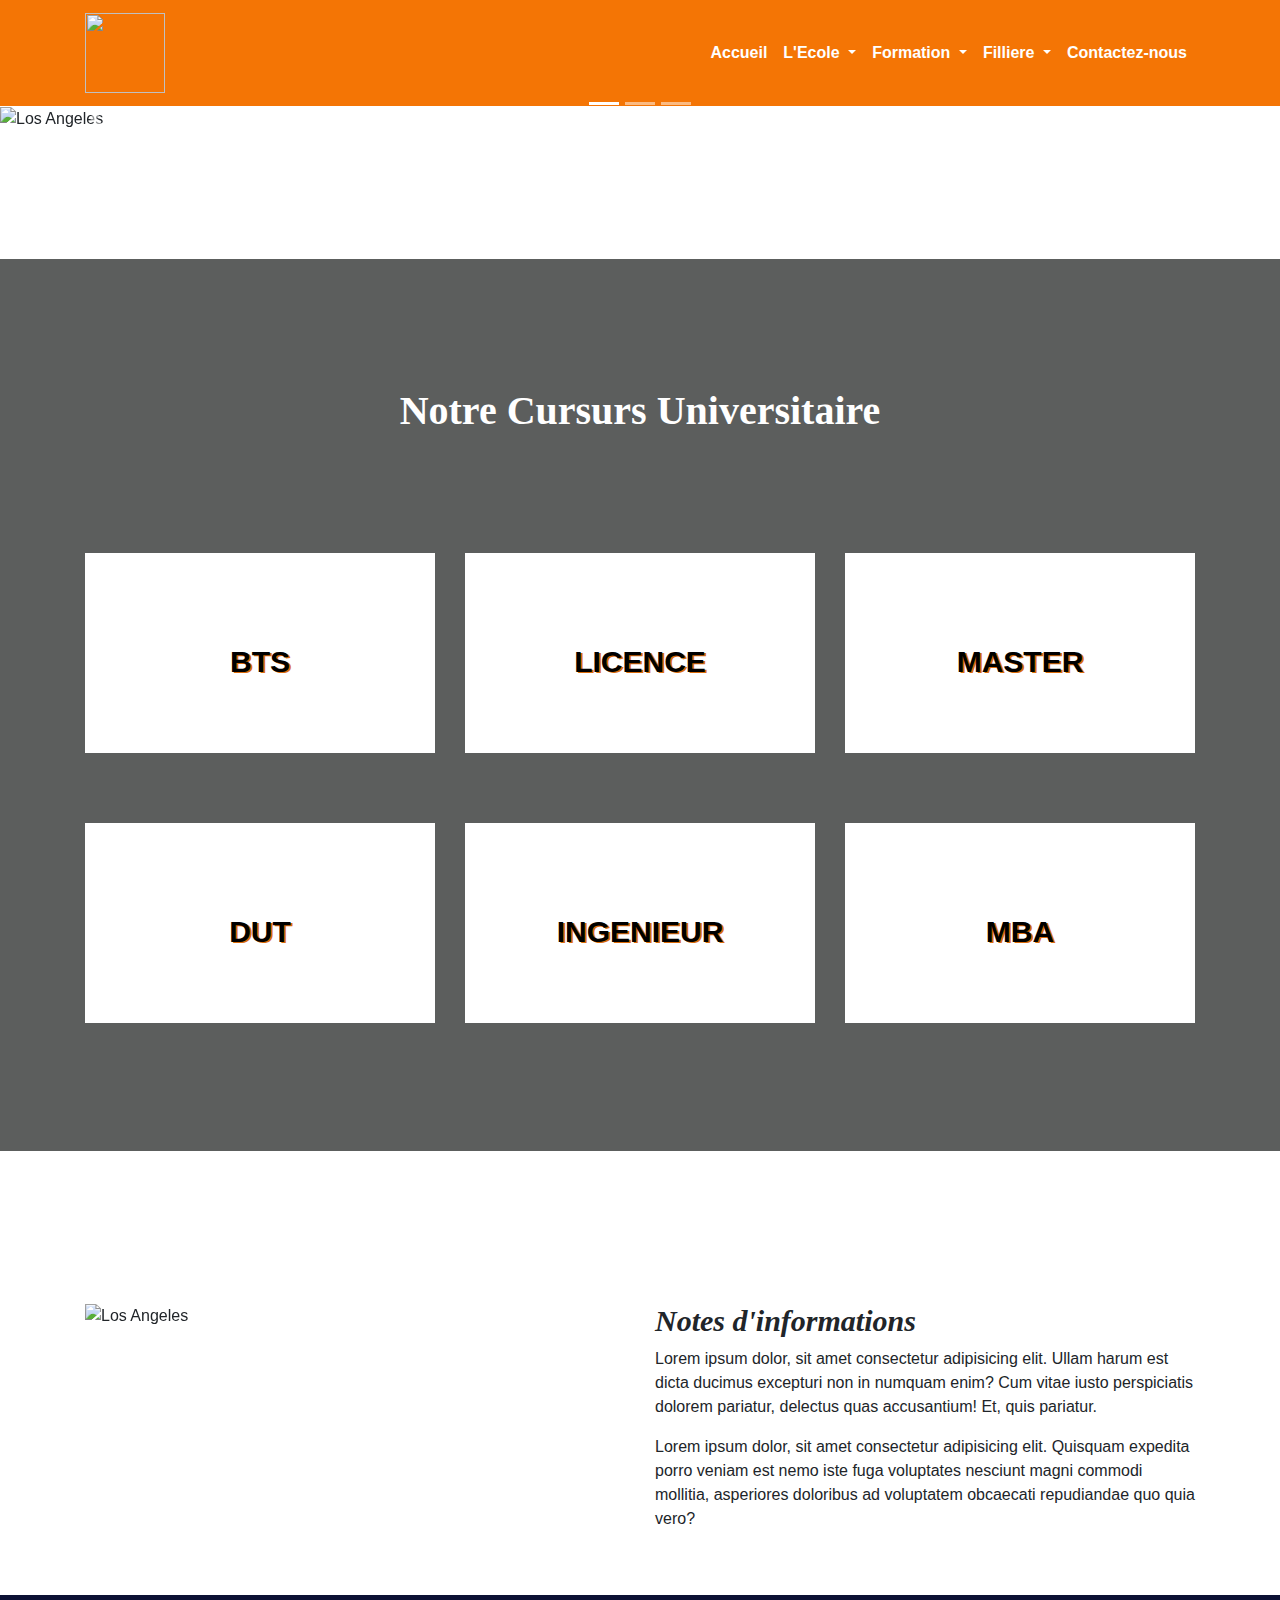
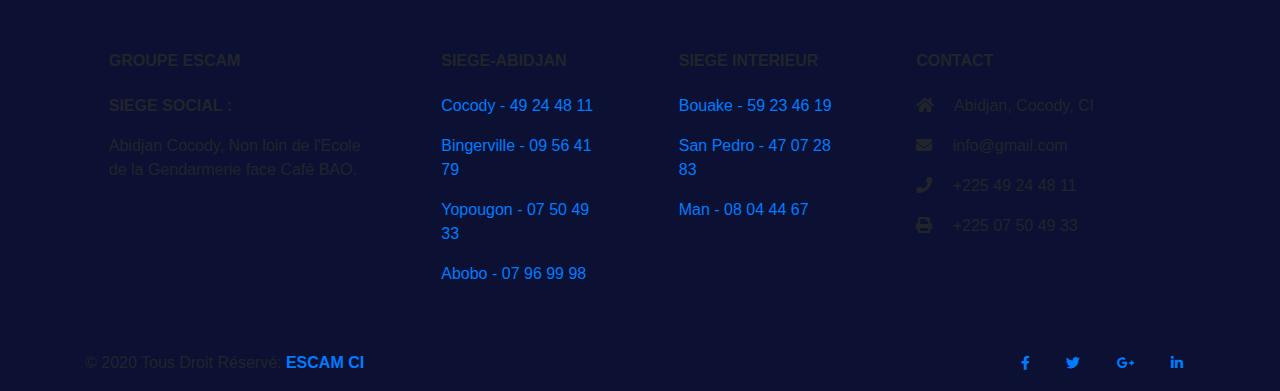
==== index.html @ c6cc299c "finalisation nav" ====
<!DOCTYPE html>
<html lang="en">

<head>
  <meta charset="UTF-8">
  <meta name="viewport" content="width=device-width, initial-scale=1.0">
  <title>Groupe Escam</title>
  <link rel="stylesheet" href="">
  <link rel="stylesheet" href="https://stackpath.bootstrapcdn.com/bootstrap/4.5.2/css/bootstrap.min.css">
  <link rel="stylesheet" href="css/style.css">
  <link rel="stylesheet" href="https://use.fontawesome.com/releases/v5.8.2/css/all.css">
  <link href="https://cdnjs.cloudflare.com/ajax/libs/mdbootstrap/4.19.0/css/mdb.min.css" rel="stylesheet">

</head>

<body>

  <!--Start Navbar-->
  <nav id="navbar_top" class="navbar navbar-expand-lg w-100">
    <div class="container">
      <a class="navbar-brand" href="index.html">
        <img src="image/log.png" alt="" width="80" height="80">
      </a>
      <button class="navbar-toggler" type="button" data-toggle="collapse" data-target="#navbarResponsive"
        aria-controls="navbarResponsive" aria-expanded="false" aria-label="Toggle navigation">
        <span class="navbar-toggler-icon"></span>
      </button>
      <div class="collapse navbar-collapse" id="navbarResponsive">
        <ul class="navbar-nav ml-auto">
          <li class="nav-item active">
            <a class="nav-link" href="index.html">Accueil
            </a>
          </li>


          <li class="nav-item dropdown">
            <a class="nav-link dropdown-toggle" href="apropos.html" id="navbarDropdownMenuLink" data-toggle="dropdown" aria-haspopup="true" aria-expanded="false">
              L'Ecole
            </a>
            <div class="dropdown-menu" aria-labelledby="navbarDropdownMenuLink">
              <a class="dropdown-item" href="apropos.html#home">Entete</a>
              <a class="dropdown-item" href="apropos.html#mot-dir">Mot du fondateur</a>
              <a class="dropdown-item" href="apropos.html#pre-escam">Presentation Escam</a>
              <a class="dropdown-item" href="apropos.html#mission-escam">Notre Mission</a>
            </div>
          </li>

          <li class="nav-item dropdown">
            <a class="nav-link dropdown-toggle" href="formation.html" id="navbarDropdownMenuLink" data-toggle="dropdown" aria-haspopup="true" aria-expanded="false">
              Formation
            </a>
            <div class="dropdown-menu" aria-labelledby="navbarDropdownMenuLink">
              <a class="dropdown-item" href="formation.html#home">Entete</a>
              <a class="dropdown-item" href="formation.html#diplo">Nos Diplômes</a>
              <a class="dropdown-item" href="formation.html#branch">Branches pro</a>
            </div>
          </li>

          <li class="nav-item dropdown">
            <a class="nav-link dropdown-toggle" href="filliere.html" id="navbarDropdownMenuLink" data-toggle="dropdown" aria-haspopup="true" aria-expanded="false">
              Filliere
            </a>
            <div class="dropdown-menu" aria-labelledby="navbarDropdownMenuLink">
              <a class="dropdown-item" href="filliere.html#home">Entete</a>
              <a class="dropdown-item" href="filliere.html#bts">BTS</a>
              <a class="dropdown-item" href="filliere.html#licpro">Licence pro / DUT</a>
              <a class="dropdown-item" href="filliere.html#ingern">Ingenieur / Master I</a>
              <a class="dropdown-item" href="filliere.html#master2">Master II</a>
              <a class="dropdown-item" href="filliere.html#f-tech">Fillière Techniques</a>
            </div>
          </li>

          <li class="nav-item">
            <a class="nav-link" href="contact.html">Contactez-nous</a>
          </li>
        </ul>
      </div>
    </div>
  </nav>

  <!--END NAVBAR-->

  <!--START HEADER CAROUSEL-->
  <div id="demo" class="carousel slide w-100" data-ride="carousel">

    <!-- Indicators -->
    <ul class="carousel-indicators">
      <li data-target="#demo" data-slide-to="0" class="active"></li>
      <li data-target="#demo" data-slide-to="1"></li>
      <li data-target="#demo" data-slide-to="2"></li>
    </ul>

    <!-- The slideshow -->
    <div class="carousel-inner">
      <div class="carousel-item head active">
        <img class="w-100" src="image/im1.jpg" alt="Los Angeles" height="530px">
        <div class="text-header first">
          <h1>* <br> ESCAM</h1>
          <h2>Groupe ecole superieure de commerce, <br> d'administration et de management</h2>

        </div>
      </div>
      <div class="carousel-item head">
        <img class="w-100" src="image/im2.jpg" alt="Chicago" height="530px">
        <div class="text-header head-h2">
          <h2>Nous <br> formons les meilleurs</h2>
        </div>
      </div>
      <div class="carousel-item head">
        <img class="w-100" src="image/im5.jpg" alt="New York" height="530px">
        <div class="text-header head-h2">
          <h2>Decouvrez notre environnement</h2>
        </div>
      </div>
    </div>

    <!-- Left and right controls -->
    <a class="carousel-control-prev" href="#demo" data-slide="prev">
      <span class="carousel-control-prev-icon"></span>
    </a>
    <a class="carousel-control-next" href="#demo" data-slide="next">
      <span class="carousel-control-next-icon"></span>
    </a>
  </div>
  <!--END HEADER CAROUSEL-->

  <!--DIPLOMES-->
  <div class="container-fluid w-100 cursurs-home text-center">
    <h1 class="mb-5">Notre Cursurs Universitaire</h1>
    <div class="container">
      <div class="row">
        <div class="col-md-4">
          <div class="diplome diplome-vu">
            <h2>BTS</h2>
          </div>
        </div>
        <div class="col-md-4">
          <div class="diplome diplome-vu">
            <h2>LICENCE</h2>
          </div>
        </div>
        <div class="col-md-4">
          <div class="diplome diplome-vu">
            <h2>MASTER</h2>
          </div>
        </div>
      </div>
      <div class="row">
        <div class="col-md-4">
          <div class="diplome diplome-vu">
            <h2>DUT</h2>
          </div>
        </div>
        <div class="col-md-4">
          <div class="diplome diplome-vu">
            <h2>INGENIEUR</h2>
          </div>
        </div>
        <div class="col-md-4">
          <div class="diplome diplome-vu">
            <h2>MBA</h2>
          </div>
        </div>
      </div>
    </div>
  </div>

  <!--END DIPLOMES-->

  <!--INFORMATIONS ET REDUCTION -->
  <div class="container w-100 mb-5">
    <div class="row">
      <div class="col-md-6 mt-4">
        <div id="information" class="carousel slide " data-ride="carousel">
          <!-- Indicators -->
          <ul class="carousel-indicators">
            <li data-target="#information" data-slide-to="0" class="active"></li>
            <li data-target="#information" data-slide-to="1"></li>
            <li data-target="#information" data-slide-to="2"></li>
          </ul>

          <!-- The slideshow -->
          <div class="carousel-inner">
            <div class="carousel-item active">
              <img class="w-100" src="image/im1.jpg" alt="Los Angeles" height="370px">
            </div>
            <div class="carousel-item">
              <img class="w-100" src="image/im2.jpg" alt="Chicago" height="370px">
            </div>
            <div class="carousel-item">
              <img class="w-100" src="image/im5.jpg" alt="New York" height="370px">
            </div>
          </div>
        </div>
      </div>
      <div class="col-md-6 mt-4 info">
        <h3>Notes d'informations</h3>
        <p>Lorem ipsum dolor, sit amet consectetur adipisicing elit. Ullam harum est dicta ducimus excepturi non in
          numquam enim? Cum vitae iusto perspiciatis dolorem pariatur, delectus quas accusantium! Et, quis pariatur.</p>
        <p>Lorem ipsum dolor, sit amet consectetur adipisicing elit. Quisquam expedita porro veniam est nemo iste fuga
          voluptates nesciunt magni commodi mollitia, asperiores doloribus ad voluptatem obcaecati repudiandae quo quia
          vero?</p>
      </div>
    </div>
  </div>

  <!--END INFORMATIONS-->


  <!-- Footer -->
  <footer class="page-footer font-small pt-4">
    <div class="container text-center text-md-left">
        <div class="row text-center text-md-left mt-3 pb-3">
            <div class="col-md-3 col-lg-3 col-xl-3 mx-auto mt-3">
                <h6 class="text-uppercase mb-4 font-weight-bold">Groupe ESCAM </h6>
                <p class="text-uppercase font-weight-bold">SIEGE SOCIAL :</p>
                <p>Abidjan Cocody, Non loin de l'Ecole de la Gendarmerie face Café BAO.</p>
            </div>

            <hr class="w-100 clearfix d-md-none">

            <div class="col-md-2 col-lg-2 col-xl-2 mx-auto mt-3">
                <h6 class="text-uppercase mb-4 font-weight-bold">Siege-ABidjan</h6>
                <p> <a href="#!">Cocody - 49 24 48 11</a> </p>
                <p> <a href="#!">Bingerville - 09 56 41 79</a> </p>
                <p> <a href="#!">Yopougon - 07 50 49 33</a> </p>
                <p> <a href="#!">Abobo - 07 96 99 98</a> </p>
            </div>

            <hr class="w-100 clearfix d-md-none">

            <!-- Grid column -->
            <div class="col-md-3 col-lg-2 col-xl-2 mx-auto mt-3">
                <h6 class="text-uppercase mb-4 font-weight-bold">Siege interieur</h6>
                <p> <a href="#!">Bouake - 59 23 46 19</a> </p>
                <p> <a href="#!">San Pedro - 47 07 28 83</a> </p>
                <p> <a href="#!">Man - 08 04 44 67</a> </p>

            </div>

            <!-- Grid column -->
            <hr class="w-100 clearfix d-md-none">

            <!-- Grid column -->
            <div class="col-md-4 col-lg-3 col-xl-3 mx-auto mt-3">
                <h6 class="text-uppercase mb-4 font-weight-bold">Contact</h6>
                <p>
                    <i class="fas fa-home mr-3"></i> Abidjan, Cocody, CI</p>
                <p>
                    <i class="fas fa-envelope mr-3"></i> info@gmail.com</p>
                <p>
                    <i class="fas fa-phone mr-3"></i> +225 49 24 48 11</p>
                <p>
                    <i class="fas fa-print mr-3"></i> +225 07 50 49 33</p>
            </div>


        </div>

        <hr>

        <!-- Grid row -->
        <div class="row d-flex align-items-center">

            <div class="col-md-7 col-lg-8">

                <!--Copyright-->
                <p class="text-center text-md-left">© 2020 Tous Droit Réservé:
                    <a href="#!">
                        <strong> ESCAM CI</strong>
                    </a>
                </p>

            </div>
            <!-- Grid column -->

            <!-- Grid column -->
            <div class="col-md-5 col-lg-4 ml-lg-0">

                <!-- Social buttons -->
                <div class="text-center text-md-right">
                    <ul class="list-unstyled list-inline">
                        <li class="list-inline-item">
                            <a class="btn-floating btn-sm rgba-white-slight mx-1">
                                <i class="fab fa-facebook-f"></i>
                            </a>
                        </li>
                        <li class="list-inline-item">
                            <a class="btn-floating btn-sm rgba-white-slight mx-1">
                                <i class="fab fa-twitter"></i>
                            </a>
                        </li>
                        <li class="list-inline-item">
                            <a class="btn-floating btn-sm rgba-white-slight mx-1">
                                <i class="fab fa-google-plus-g"></i>
                            </a>
                        </li>
                        <li class="list-inline-item">
                            <a class="btn-floating btn-sm rgba-white-slight mx-1">
                                <i class="fab fa-linkedin-in"></i>
                            </a>
                        </li>
                    </ul>
                </div>

            </div>
            <!-- Grid column -->

        </div>
        <!-- Grid row -->

    </div>
    <!-- Footer Links -->

</footer>
<!-- Footer -->



<script src="https://cdnjs.cloudflare.com/ajax/libs/jquery/3.4.1/jquery.slim.min.js"></script>
<script src="https://stackpath.bootstrapcdn.com/bootstrap/4.3.1/js/bootstrap.bundle.min.js"></script>
<script src="https://ajax.googleapis.com/ajax/libs/jquery/3.5.1/jquery.min.js"></script>
<script src="https://maxcdn.bootstrapcdn.com/bootstrap/3.4.1/js/bootstrap.min.js"></script>
<script src="https://cdnjs.cloudflare.com/ajax/libs/popper.js/1.16.0/umd/popper.min.js"></script>
<script src="https://maxcdn.bootstrapcdn.com/bootstrap/4.5.2/js/bootstrap.min.js"></script>


</body>

</html>
---- css/style.css ----
#navbar_top {
    background: #f47505;
}
.navbar-toggler {
    background: #fff;
}
.navbar-toggler-icon{
    background: #000;
}
.navbar-nav.ml-auto a {
    color: #fff;
    font-weight: bold;
}
.navbar-nav.ml-auto a:hover {
    color: #000;
    
}
.dropdown:hover>.dropdown-menu {
    display: block;
  }

.dropdown-menu a:hover {
    background: #05059f;
    color: #fff !important;
}


.carousel-item.head{
    position: relative;
}
.carousel-item .text-header{
    position: absolute;
    top: 20%;
   text-align: center;
   width: 70%;
   color: #fff;
   font-family: Georgia, serif;
}

.text-header h1{
    font-size: 50px;
    font-weight: bold;
    letter-spacing: 5px;
}
.first h2{
    font-size: 25px;
    font-weight: bold;
    letter-spacing: 3px;
}
.head-h2 h2{
    font-size: 55px;
    font-weight: bold;
    letter-spacing: 3px;
}

.cursurs-home{
    margin-top: 10%;
    margin-bottom: 10%;
    padding-top: 10%;
    padding-bottom: 10%;
    background: #5c5e5d;
}

.cursurs-home h1 {
    color: #fff;
    font-weight: bold;
    font-family: Georgia, serif;
}

.diplome {
    background: #fff;
    padding-top: 10%;
    padding-bottom: 10%;
    margin-top: 20%;
    height: 200px;
}
.diplome:hover {
    background: #ec9108;
    font-style: italic;
    font-family: Georgia, serif;
    color: #05059f;
}

.diplome-vu h2 {
    margin-top: 16%;
    font-weight: bold;
    font-size:30px;
    color: #000;
    text-shadow: 2px 1px 0px #db6b09;
}

.container .info h3{
    font-family: Georgia, serif;
    font-weight: bold;
    font-style: italic;
    font-size: 30px;
}

/****END ACCUEIL **/

/**A PROPOS ***/
.head-ecole {
    position: relative;
    padding: 0;
}

.text-ecole{
    position: absolute;
    top: 20%;
    text-align: center;
    width: 100%;
    color: #fff;
    font-family: Georgia, serif;
}


#innerPara{padding:20px;}
legend{width:200px;padding:10px 20px;}

.border-gris{
    border: 2px solid #b18e4c !important;
}
footer{
    background: #0c1134 !important;
}

.fondateur h1 {
    background: #126297;
    margin-top: 10%;
    font-weight: bold;
    margin-bottom: 5%;
    font-family: Georgia, serif;
    color: #FFFFFF;
    text-shadow: 4px 3px 0px #7A7A7A;
    padding-top: 3%;
    padding-bottom: 3%;
}
.directeur h2 {
    font-family: serif;
    margin-top: 10%;
    font-weight: bold;
    color: #000;
    text-shadow: 1px 1px 0px #db6b09;
    font-size: 40px;
}

.text-fondateur{
    background: #db6b09;
}
.text-fondateur .store{
    background: #fff;
    padding: 4%;
}
.store-title{
    font-weight: bold;
}

.present-escam{
    background: #3f4139;
}
.present-escam .store{
    background: #fff;
    padding: 4%;
}

.marg-title{
    margin-top: 14%;
}

/******END A PROPOS*****/

/****FORMATION****/

.certif{
    background: orange;
    margin-top: 5%;
    padding-bottom: 2%;

}
.certif h1 {
    font-weight: bold;
    margin-bottom: 5%;
    font-family: Georgia, serif;
    color: #FFFFFF;
    text-shadow: 4px 3px 0px #7A7A7A;
    padding-top: 3%;
    padding-bottom: 3%;
}

.profession h1{
    font-weight: bold;
    font-family: Georgia, serif;
    color: #db6b09;
    text-shadow: 2px 1px 0px #232525;
    padding-top: 3%;
    padding-bottom: 3%;
}

.profession h2{
    font-weight: bold;
    font-family: Georgia, serif;
    color: #071c61;
    text-shadow: 2px 1px 0px #000;
    padding-top: 3%;
    padding-bottom: 3%;
}

.exam h3{
    font-weight: bold;
    color: #fff;
    text-shadow: 2px 1px 0px #db6b09;
    padding-top: 3%;
    padding-bottom: 3%;
}

/***FILIERE ****/
.title-filiere h1 {
    background:  #db6b09;
    font-weight: bold;
    margin-bottom: 5%;
    font-family: Georgia, serif;
    color: #000;
    text-shadow: 2px 1px 0px #fff;
    padding-top: 3%;
    padding-bottom: 3%;
}
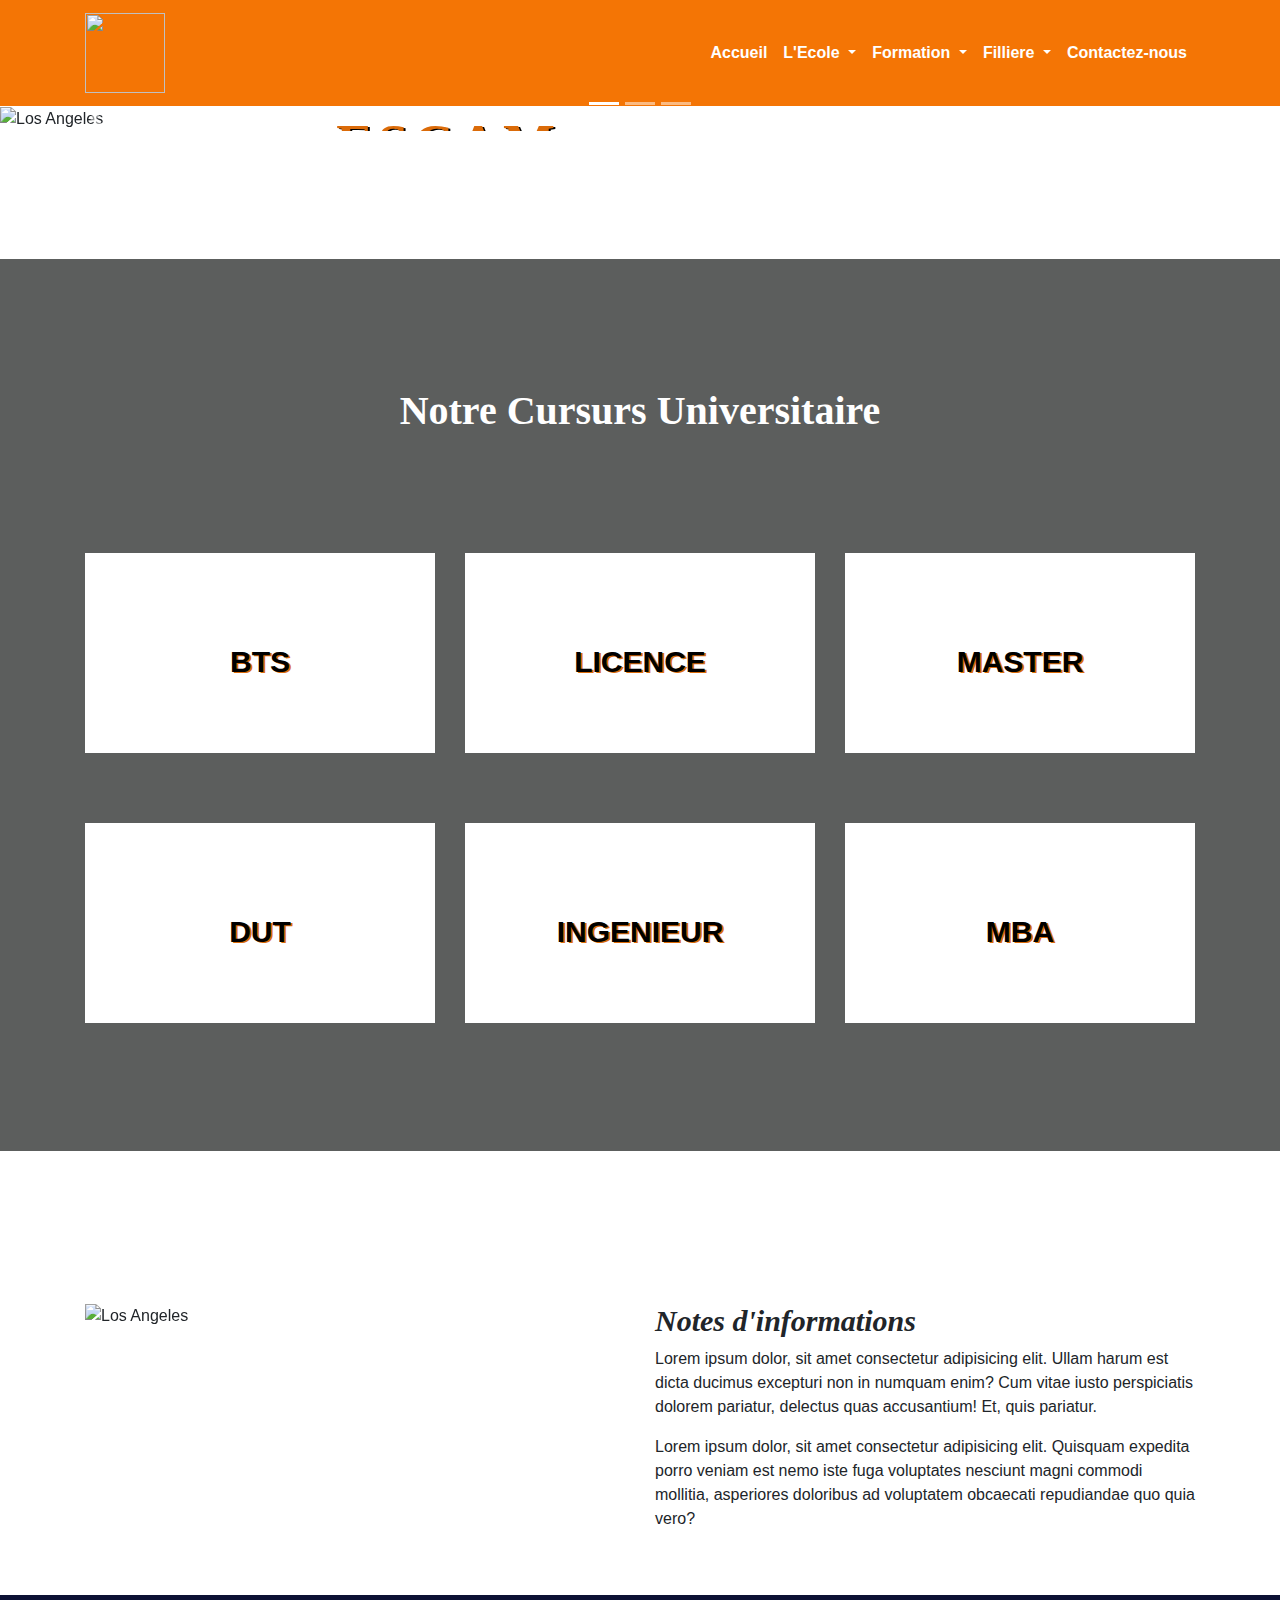
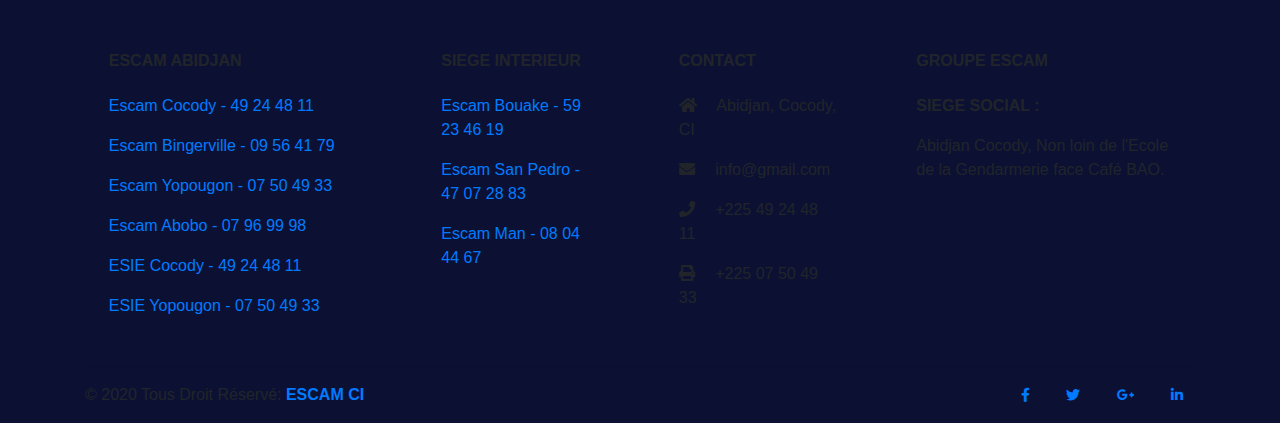
==== commit 6f41c47a: "fin projet insert text" ====
--- a/index.html
+++ b/index.html
@@ -7,19 +7,20 @@
   <title>Groupe Escam</title>
   <link rel="stylesheet" href="">
   <link rel="stylesheet" href="https://stackpath.bootstrapcdn.com/bootstrap/4.5.2/css/bootstrap.min.css">
-  <link rel="stylesheet" href="css/style.css">
+  <link rel="stylesheet" href="assets/css/style.css">
   <link rel="stylesheet" href="https://use.fontawesome.com/releases/v5.8.2/css/all.css">
   <link href="https://cdnjs.cloudflare.com/ajax/libs/mdbootstrap/4.19.0/css/mdb.min.css" rel="stylesheet">
 
+
 </head>
 
-<body>
+<body class="accueil">
 
   <!--Start Navbar-->
   <nav id="navbar_top" class="navbar navbar-expand-lg w-100">
     <div class="container">
       <a class="navbar-brand" href="index.html">
-        <img src="image/log.png" alt="" width="80" height="80">
+        <img src="assets/image/log.png" alt="" width="80" height="80">
       </a>
       <button class="navbar-toggler" type="button" data-toggle="collapse" data-target="#navbarResponsive"
         aria-controls="navbarResponsive" aria-expanded="false" aria-label="Toggle navigation">
@@ -38,7 +39,7 @@
               L'Ecole
             </a>
             <div class="dropdown-menu" aria-labelledby="navbarDropdownMenuLink">
-              <a class="dropdown-item" href="apropos.html#home">Entete</a>
+              <a class="dropdown-item" href="apropos.html">Entete</a>
               <a class="dropdown-item" href="apropos.html#mot-dir">Mot du fondateur</a>
               <a class="dropdown-item" href="apropos.html#pre-escam">Presentation Escam</a>
               <a class="dropdown-item" href="apropos.html#mission-escam">Notre Mission</a>
@@ -50,7 +51,7 @@
               Formation
             </a>
             <div class="dropdown-menu" aria-labelledby="navbarDropdownMenuLink">
-              <a class="dropdown-item" href="formation.html#home">Entete</a>
+              <a class="dropdown-item" href="formation.html">Entete</a>
               <a class="dropdown-item" href="formation.html#diplo">Nos Diplômes</a>
               <a class="dropdown-item" href="formation.html#branch">Branches pro</a>
             </div>
@@ -61,7 +62,7 @@
               Filliere
             </a>
             <div class="dropdown-menu" aria-labelledby="navbarDropdownMenuLink">
-              <a class="dropdown-item" href="filliere.html#home">Entete</a>
+              <a class="dropdown-item" href="filliere.html">Entete</a>
               <a class="dropdown-item" href="filliere.html#bts">BTS</a>
               <a class="dropdown-item" href="filliere.html#licpro">Licence pro / DUT</a>
               <a class="dropdown-item" href="filliere.html#ingern">Ingenieur / Master I</a>
@@ -81,7 +82,7 @@
   <!--END NAVBAR-->
 
   <!--START HEADER CAROUSEL-->
-  <div id="demo" class="carousel slide w-100" data-ride="carousel">
+  <div id="demo"  class="carousel slide w-100" data-ride="carousel">
 
     <!-- Indicators -->
     <ul class="carousel-indicators">
@@ -93,23 +94,23 @@
     <!-- The slideshow -->
     <div class="carousel-inner">
       <div class="carousel-item head active">
-        <img class="w-100" src="image/im1.jpg" alt="Los Angeles" height="530px">
+        <img class="w-100" src="assets/image/etudiant3.jpg" alt="Los Angeles" height="530px">
         <div class="text-header first">
-          <h1>* <br> ESCAM</h1>
+          <h1> ESCAM</h1>
           <h2>Groupe ecole superieure de commerce, <br> d'administration et de management</h2>
 
         </div>
       </div>
       <div class="carousel-item head">
-        <img class="w-100" src="image/im2.jpg" alt="Chicago" height="530px">
+        <img class="w-100" src="assets/image/honey-yanibel-minaya-cruz-laORtJZaieU-unsplash.jpg" alt="Chicago" height="530px">
         <div class="text-header head-h2">
           <h2>Nous <br> formons les meilleurs</h2>
         </div>
       </div>
       <div class="carousel-item head">
-        <img class="w-100" src="image/im5.jpg" alt="New York" height="530px">
+        <img class="w-100" src="assets/image/debby-hudson-asviIGR3CPE-unsplash.jpg" alt="New York" height="530px">
         <div class="text-header head-h2">
-          <h2>Decouvrez notre environnement</h2>
+          <h2>Cours du Jour & Soir</h2>
         </div>
       </div>
     </div>
@@ -130,34 +131,34 @@
     <div class="container">
       <div class="row">
         <div class="col-md-4">
-          <div class="diplome diplome-vu">
+          <div class="diplome diplome-vu one">
             <h2>BTS</h2>
           </div>
         </div>
         <div class="col-md-4">
-          <div class="diplome diplome-vu">
+          <div class="diplome diplome-vu two">
             <h2>LICENCE</h2>
           </div>
         </div>
         <div class="col-md-4">
-          <div class="diplome diplome-vu">
+          <div class="diplome diplome-vu three">
             <h2>MASTER</h2>
           </div>
         </div>
       </div>
       <div class="row">
         <div class="col-md-4">
-          <div class="diplome diplome-vu">
+          <div class="diplome diplome-vu four">
             <h2>DUT</h2>
           </div>
         </div>
         <div class="col-md-4">
-          <div class="diplome diplome-vu">
+          <div class="diplome diplome-vu five">
             <h2>INGENIEUR</h2>
           </div>
         </div>
         <div class="col-md-4">
-          <div class="diplome diplome-vu">
+          <div class="diplome diplome-vu six">
             <h2>MBA</h2>
           </div>
         </div>
@@ -182,13 +183,13 @@
           <!-- The slideshow -->
           <div class="carousel-inner">
             <div class="carousel-item active">
-              <img class="w-100" src="image/im1.jpg" alt="Los Angeles" height="370px">
+              <img class="w-100" src="assets/image/note-info3.jpg" alt="Los Angeles" height="370px">
             </div>
             <div class="carousel-item">
-              <img class="w-100" src="image/im2.jpg" alt="Chicago" height="370px">
+              <img class="w-100" src="assets/image/etudiant4.jpg" alt="Chicago" height="370px">
             </div>
             <div class="carousel-item">
-              <img class="w-100" src="image/im5.jpg" alt="New York" height="370px">
+              <img class="w-100" src="assets/image/note-info1.jpg" alt="New York" height="370px">
             </div>
           </div>
         </div>
@@ -212,46 +213,44 @@
     <div class="container text-center text-md-left">
         <div class="row text-center text-md-left mt-3 pb-3">
             <div class="col-md-3 col-lg-3 col-xl-3 mx-auto mt-3">
-                <h6 class="text-uppercase mb-4 font-weight-bold">Groupe ESCAM </h6>
-                <p class="text-uppercase font-weight-bold">SIEGE SOCIAL :</p>
-                <p>Abidjan Cocody, Non loin de l'Ecole de la Gendarmerie face Café BAO.</p>
+                <h6 class="text-uppercase mb-4 font-weight-bold">ESCAM ABidjan</h6>
+                
+                <p> <a href="#!">Escam Cocody - 49 24 48 11</a> </p>
+                <p> <a href="#!">Escam Bingerville - 09 56 41 79</a> </p>
+                <p> <a href="#!">Escam Yopougon - 07 50 49 33</a> </p>
+                <p> <a href="#!">Escam Abobo - 07 96 99 98</a> </p>
+                <p> <a href="#!">ESIE Cocody - 49 24 48 11</a> </p>
+                <p> <a href="#!">ESIE Yopougon - 07 50 49 33</a> </p>
             </div>
 
             <hr class="w-100 clearfix d-md-none">
 
-            <div class="col-md-2 col-lg-2 col-xl-2 mx-auto mt-3">
-                <h6 class="text-uppercase mb-4 font-weight-bold">Siege-ABidjan</h6>
-                <p> <a href="#!">Cocody - 49 24 48 11</a> </p>
-                <p> <a href="#!">Bingerville - 09 56 41 79</a> </p>
-                <p> <a href="#!">Yopougon - 07 50 49 33</a> </p>
-                <p> <a href="#!">Abobo - 07 96 99 98</a> </p>
+            <div class="col-md-4 col-lg-3 col-xl-2 mx-auto mt-3">
+                <h6 class="text-uppercase mb-4 font-weight-bold">Siege interieur</h6>
+                <p> <a href="#!">Escam Bouake - 59 23 46 19</a> </p>
+                <p> <a href="#!">Escam San Pedro - 47 07 28 83</a> </p>
+                <p> <a href="#!">Escam Man - 08 04 44 67</a> </p>
             </div>
 
             <hr class="w-100 clearfix d-md-none">
 
             <!-- Grid column -->
             <div class="col-md-3 col-lg-2 col-xl-2 mx-auto mt-3">
-                <h6 class="text-uppercase mb-4 font-weight-bold">Siege interieur</h6>
-                <p> <a href="#!">Bouake - 59 23 46 19</a> </p>
-                <p> <a href="#!">San Pedro - 47 07 28 83</a> </p>
-                <p> <a href="#!">Man - 08 04 44 67</a> </p>
-
+              <h6 class="text-uppercase mb-4 font-weight-bold">Contact</h6>
+                <p><i class="fas fa-home mr-3"></i> Abidjan, Cocody, CI</p>
+                <p><i class="fas fa-envelope mr-3"></i> info@gmail.com</p>
+                <p><i class="fas fa-phone mr-3"></i> +225 49 24 48 11</p>
+                <p><i class="fas fa-print mr-3"></i> +225 07 50 49 33</p>
             </div>
 
             <!-- Grid column -->
             <hr class="w-100 clearfix d-md-none">
 
             <!-- Grid column -->
-            <div class="col-md-4 col-lg-3 col-xl-3 mx-auto mt-3">
-                <h6 class="text-uppercase mb-4 font-weight-bold">Contact</h6>
-                <p>
-                    <i class="fas fa-home mr-3"></i> Abidjan, Cocody, CI</p>
-                <p>
-                    <i class="fas fa-envelope mr-3"></i> info@gmail.com</p>
-                <p>
-                    <i class="fas fa-phone mr-3"></i> +225 49 24 48 11</p>
-                <p>
-                    <i class="fas fa-print mr-3"></i> +225 07 50 49 33</p>
+            <div class="col-md-3 col-lg-3 col-xl-3 mx-auto mt-3">
+              <h6 class="text-uppercase mb-4 font-weight-bold">Groupe ESCAM </h6>
+              <p class="text-uppercase font-weight-bold">SIEGE SOCIAL :</p>
+              <p>Abidjan Cocody, Non loin de l'Ecole de la Gendarmerie face Café BAO.</p>
             </div>
 
 
@@ -323,7 +322,8 @@
 <script src="https://maxcdn.bootstrapcdn.com/bootstrap/3.4.1/js/bootstrap.min.js"></script>
 <script src="https://cdnjs.cloudflare.com/ajax/libs/popper.js/1.16.0/umd/popper.min.js"></script>
 <script src="https://maxcdn.bootstrapcdn.com/bootstrap/4.5.2/js/bootstrap.min.js"></script>
-
+<script src="https://unpkg.com/scrollreveal"></script>
+<script src="assets/js/reveal.js"></script>
 
 </body>
 
--- a/assets/css/style.css
+++ b/assets/css/style.css
@@ -0,0 +1,273 @@
+#navbar_top {
+    background: #f47505;
+}
+.navbar-toggler {
+    background: #fff;
+}
+.navbar-toggler-icon{
+    background: #000;
+}
+.navbar-nav.ml-auto a {
+    color: #fff;
+    font-weight: bold;
+}
+.navbar-nav.ml-auto a:hover {
+    color: #000;
+    
+}
+.dropdown:hover>.dropdown-menu {
+    display: block;
+  }
+
+.dropdown-menu a:hover {
+    background: #05059f;
+    color: #fff !important;
+}
+
+
+.carousel-item.head{
+    position: relative;
+}
+.carousel-item .text-header{
+    position: absolute;
+    top: 20%;
+   text-align: center;
+   width: 70%;
+   color: #fff;
+   font-family: Georgia, serif;
+}
+
+.text-header h1{
+    font-size: 55px;
+    font-weight: bold;
+    letter-spacing: 5px;
+    color: #db6b09;
+    text-shadow: 2px 1px 0px #000;
+}
+.first h2{
+    font-size: 35px;
+    font-weight: bold;
+    letter-spacing: 3px;
+    color: #db6b09;;
+    text-shadow: 2px 1px 0px #000;
+}
+.head-h2 h2{
+    font-size: 55px;
+    font-weight: bold;
+    letter-spacing: 3px;
+    text-shadow: 2px 1px 0px #000;
+}
+
+.cursurs-home{
+    margin-top: 10%;
+    margin-bottom: 10%;
+    padding-top: 10%;
+    padding-bottom: 10%;
+    background: #5c5e5d;
+}
+
+.cursurs-home h1 {
+    color: #fff;
+    font-weight: bold;
+    font-family: Georgia, serif;
+}
+
+.diplome {
+    background: #fff;
+    padding-top: 10%;
+    padding-bottom: 10%;
+    margin-top: 20%;
+    height: 200px;
+}
+.diplome:hover {
+    background: #ec9108;
+    font-style: italic;
+    font-family: Georgia, serif;
+    color: #05059f;
+}
+
+.diplome-vu h2 {
+    margin-top: 16%;
+    font-weight: bold;
+    font-size:30px;
+    color: #000;
+    text-shadow: 2px 1px 0px #db6b09;
+}
+
+.container .info h3{
+    font-family: Georgia, serif;
+    font-weight: bold;
+    font-style: italic;
+    font-size: 30px;
+}
+
+/****END ACCUEIL **/
+
+/**A PROPOS ***/
+.head-ecole {
+    position: relative;
+    padding: 0;
+}
+
+.text-ecole{
+    position: absolute;
+    top: 20%;
+    text-align: center;
+    width: 100%;
+    color: #fff;
+    font-family: Georgia, serif;
+}
+
+
+#innerPara{padding:20px;}
+legend{width:200px;padding:10px 20px;}
+
+.border-gris{
+    border: 2px solid #b18e4c !important;
+}
+footer{
+    background: #0c1134 !important;
+}
+
+.fondateur h1 {
+    background: #126297;
+    margin-top: 10%;
+    font-weight: bold;
+    margin-bottom: 5%;
+    font-family: Georgia, serif;
+    color: #FFFFFF;
+    text-shadow: 4px 3px 0px #7A7A7A;
+    padding-top: 3%;
+    padding-bottom: 3%;
+}
+.directeur h2 {
+    font-family: serif;
+    margin-top: 10%;
+    font-weight: bold;
+    color: #000;
+    text-shadow: 1px 1px 0px #db6b09;
+    font-size: 40px;
+}
+
+.text-fondateur{
+    background: #db6b09;
+}
+.text-fondateur .store{
+    background: #fff;
+    padding: 4%;
+}
+.store-title{
+    font-weight: bold;
+}
+
+.present-escam{
+    background: #3f4139;
+}
+.present-escam .store{
+    background: #fff;
+    padding: 4%;
+}
+
+.marg-title{
+    margin-top: 14%;
+}
+
+/******END A PROPOS*****/
+
+/****FORMATION****/
+
+.certif{
+    background: orange;
+    margin-top: 5%;
+    padding-bottom: 2%;
+
+}
+.certif h1 {
+    font-weight: bold;
+    margin-bottom: 5%;
+    font-family: Georgia, serif;
+    color: #FFFFFF;
+    text-shadow: 4px 3px 0px #7A7A7A;
+    padding-top: 3%;
+    padding-bottom: 3%;
+}
+
+.profession h1{
+    font-weight: bold;
+    font-family: Georgia, serif;
+    color: #db6b09;
+    text-shadow: 2px 1px 0px #232525;
+    padding-top: 3%;
+    padding-bottom: 3%;
+}
+
+.profession h2{
+    font-weight: bold;
+    font-family: Georgia, serif;
+    color: #071c61;
+    text-shadow: 2px 1px 0px #000;
+    padding-top: 3%;
+    padding-bottom: 3%;
+}
+
+.exam h3{
+    font-weight: bold;
+    color: #fff;
+    text-shadow: 2px 1px 0px #db6b09;
+    padding-top: 3%;
+    padding-bottom: 3%;
+}
+
+/***FILIERE ****/
+.title-filiere h1 {
+    background:  #db6b09;
+    font-weight: bold;
+    margin-bottom: 5%;
+    font-family: Georgia, serif;
+    color: #000;
+    text-shadow: 2px 1px 0px #fff;
+    padding-top: 3%;
+    padding-bottom: 3%;
+}
+
+/*COntact */
+
+@media screen and (min-width: 700px) {
+    .escam-form{
+        width: 50%;
+        margin-left: auto;
+        margin-right: auto;
+    }
+  }
+
+  /***Homologue par l'etat ***/
+  .back-fil{
+      background: red;
+  }
+  .back-bleu{
+      background: blue;
+  }
+  .back-orange{
+      background: #a06903;
+  }
+  @media screen and (max-width: 1180px) {
+    .homologue{
+        display: none;
+    }
+  }
+
+  @media screen and (min-width: 1200px) {
+    .homologue{
+    position: absolute;
+    top: 5%;
+    padding-right: 8%;
+    width: 100%;
+    color: #fff;
+    font-family: Georgia, serif;
+    font-style: italic;
+    border-radius: 50%;
+    width: 329px;
+    height: 124px;
+    text-align: right;
+    }
+  }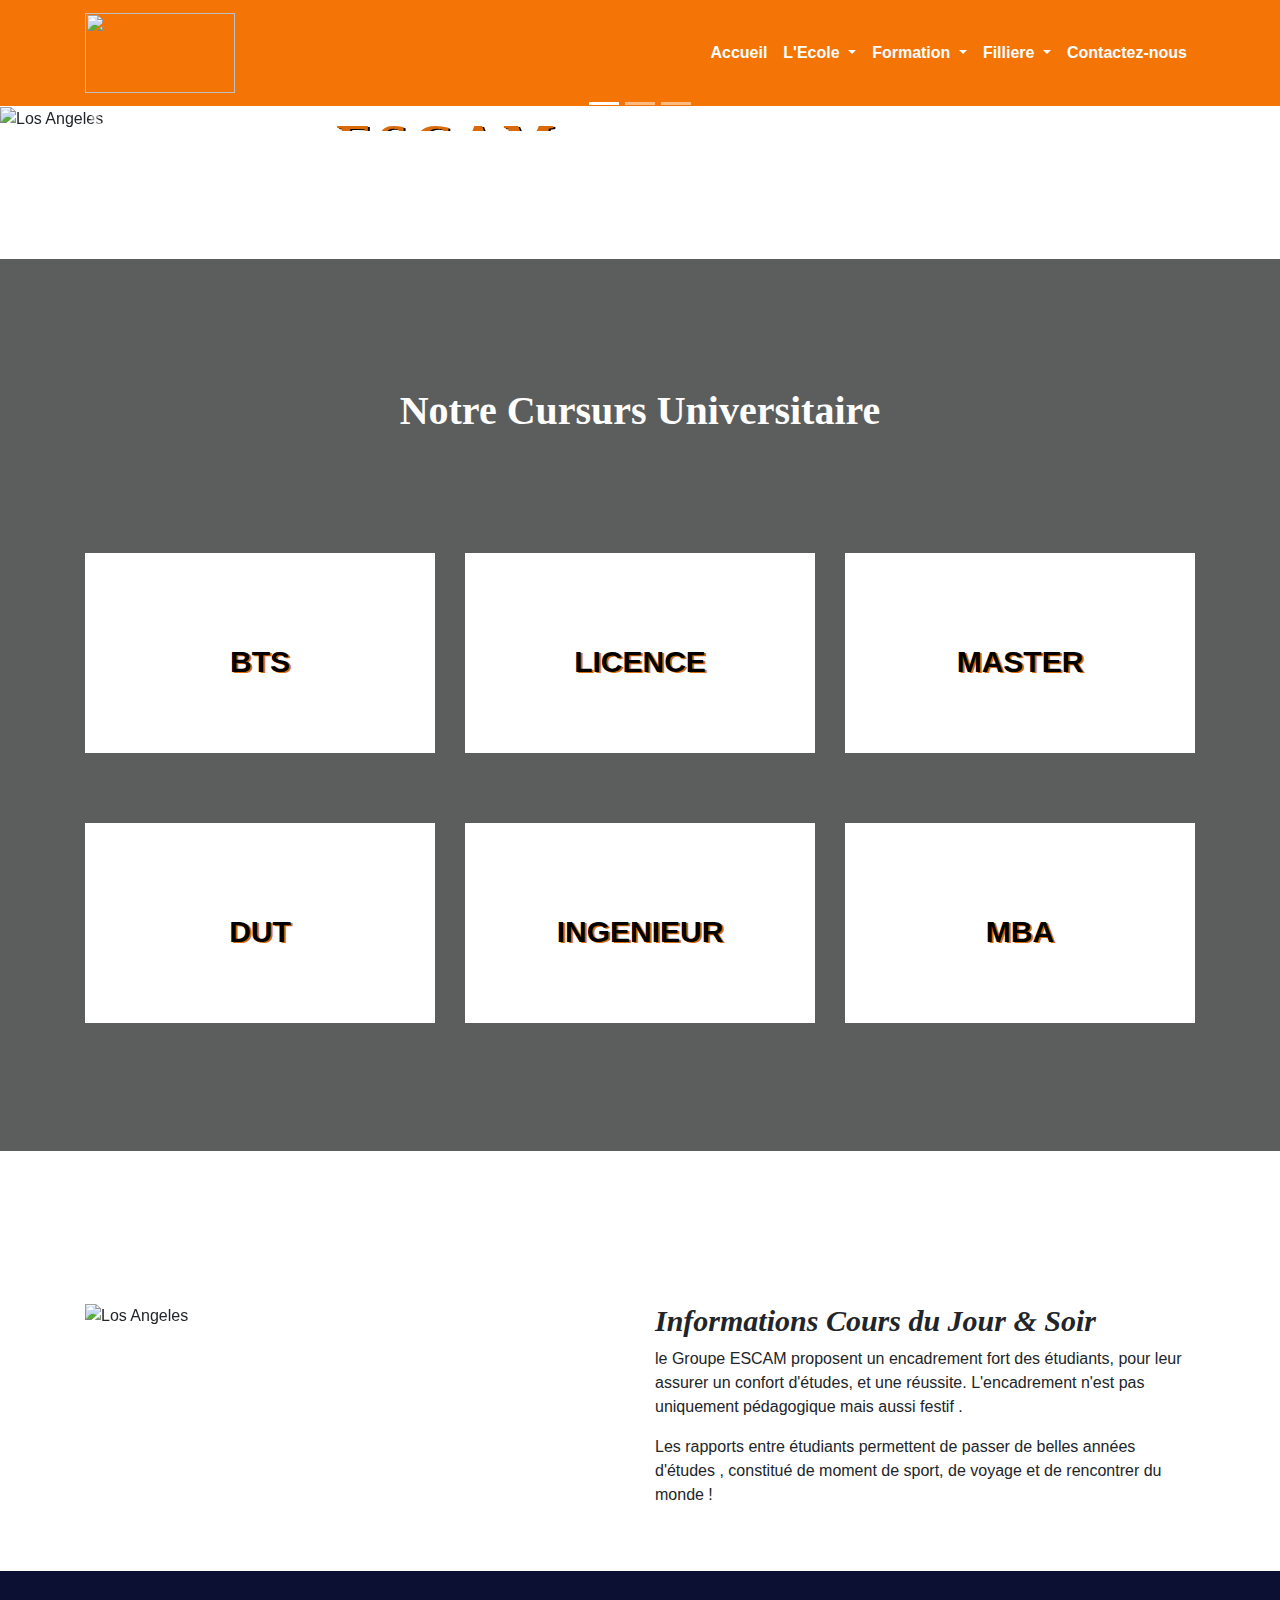
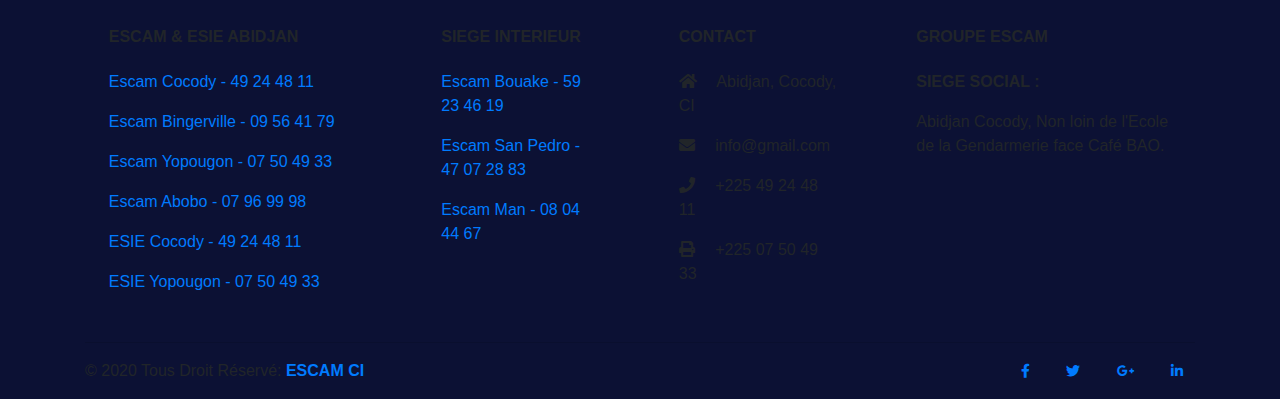
==== commit 5e819e79: "fin du project" ====
--- a/index.html
+++ b/index.html
@@ -20,7 +20,7 @@
   <nav id="navbar_top" class="navbar navbar-expand-lg w-100">
     <div class="container">
       <a class="navbar-brand" href="index.html">
-        <img src="assets/image/log.png" alt="" width="80" height="80">
+        <img src="assets/image/log.png" alt="" width="150" height="80">
       </a>
       <button class="navbar-toggler" type="button" data-toggle="collapse" data-target="#navbarResponsive"
         aria-controls="navbarResponsive" aria-expanded="false" aria-label="Toggle navigation">
@@ -39,7 +39,7 @@
               L'Ecole
             </a>
             <div class="dropdown-menu" aria-labelledby="navbarDropdownMenuLink">
-              <a class="dropdown-item" href="apropos.html">Entete</a>
+              <a class="dropdown-item" href="apropos.html">Accueil Ecole</a>
               <a class="dropdown-item" href="apropos.html#mot-dir">Mot du fondateur</a>
               <a class="dropdown-item" href="apropos.html#pre-escam">Presentation Escam</a>
               <a class="dropdown-item" href="apropos.html#mission-escam">Notre Mission</a>
@@ -51,7 +51,7 @@
               Formation
             </a>
             <div class="dropdown-menu" aria-labelledby="navbarDropdownMenuLink">
-              <a class="dropdown-item" href="formation.html">Entete</a>
+              <a class="dropdown-item" href="formation.html">Accueil Formation</a>
               <a class="dropdown-item" href="formation.html#diplo">Nos Diplômes</a>
               <a class="dropdown-item" href="formation.html#branch">Branches pro</a>
             </div>
@@ -62,7 +62,7 @@
               Filliere
             </a>
             <div class="dropdown-menu" aria-labelledby="navbarDropdownMenuLink">
-              <a class="dropdown-item" href="filliere.html">Entete</a>
+              <a class="dropdown-item" href="filliere.html">Accueil Filliere</a>
               <a class="dropdown-item" href="filliere.html#bts">BTS</a>
               <a class="dropdown-item" href="filliere.html#licpro">Licence pro / DUT</a>
               <a class="dropdown-item" href="filliere.html#ingern">Ingenieur / Master I</a>
@@ -97,7 +97,7 @@
         <img class="w-100" src="assets/image/etudiant3.jpg" alt="Los Angeles" height="530px">
         <div class="text-header first">
           <h1> ESCAM</h1>
-          <h2>Groupe ecole superieure de commerce, <br> d'administration et de management</h2>
+          <h2>ecole superieure de commerce, <br> d'administration et de management</h2>
 
         </div>
       </div>
@@ -195,12 +195,12 @@
         </div>
       </div>
       <div class="col-md-6 mt-4 info">
-        <h3>Notes d'informations</h3>
-        <p>Lorem ipsum dolor, sit amet consectetur adipisicing elit. Ullam harum est dicta ducimus excepturi non in
-          numquam enim? Cum vitae iusto perspiciatis dolorem pariatur, delectus quas accusantium! Et, quis pariatur.</p>
-        <p>Lorem ipsum dolor, sit amet consectetur adipisicing elit. Quisquam expedita porro veniam est nemo iste fuga
-          voluptates nesciunt magni commodi mollitia, asperiores doloribus ad voluptatem obcaecati repudiandae quo quia
-          vero?</p>
+        <h3>Informations Cours du Jour & Soir </h3>
+        <p> le Groupe ESCAM proposent un encadrement fort des étudiants, pour leur assurer un confort d'études, et une réussite. 
+          L'encadrement n'est pas uniquement pédagogique mais aussi festif .
+          </p> 
+          <p>Les rapports entre étudiants permettent de passer de belles années d'études  , constitué de moment de sport, de voyage et de rencontrer du monde ! <br>
+         </p>
       </div>
     </div>
   </div>
@@ -213,7 +213,7 @@
     <div class="container text-center text-md-left">
         <div class="row text-center text-md-left mt-3 pb-3">
             <div class="col-md-3 col-lg-3 col-xl-3 mx-auto mt-3">
-                <h6 class="text-uppercase mb-4 font-weight-bold">ESCAM ABidjan</h6>
+                <h6 class="text-uppercase mb-4 font-weight-bold">ESCAM & ESIE ABidjan</h6>
                 
                 <p> <a href="#!">Escam Cocody - 49 24 48 11</a> </p>
                 <p> <a href="#!">Escam Bingerville - 09 56 41 79</a> </p>
--- a/assets/css/style.css
+++ b/assets/css/style.css
@@ -46,6 +46,7 @@
 }
 .first h2{
     font-size: 35px;
+    text-transform: capitalize;
     font-weight: bold;
     letter-spacing: 3px;
     color: #db6b09;;
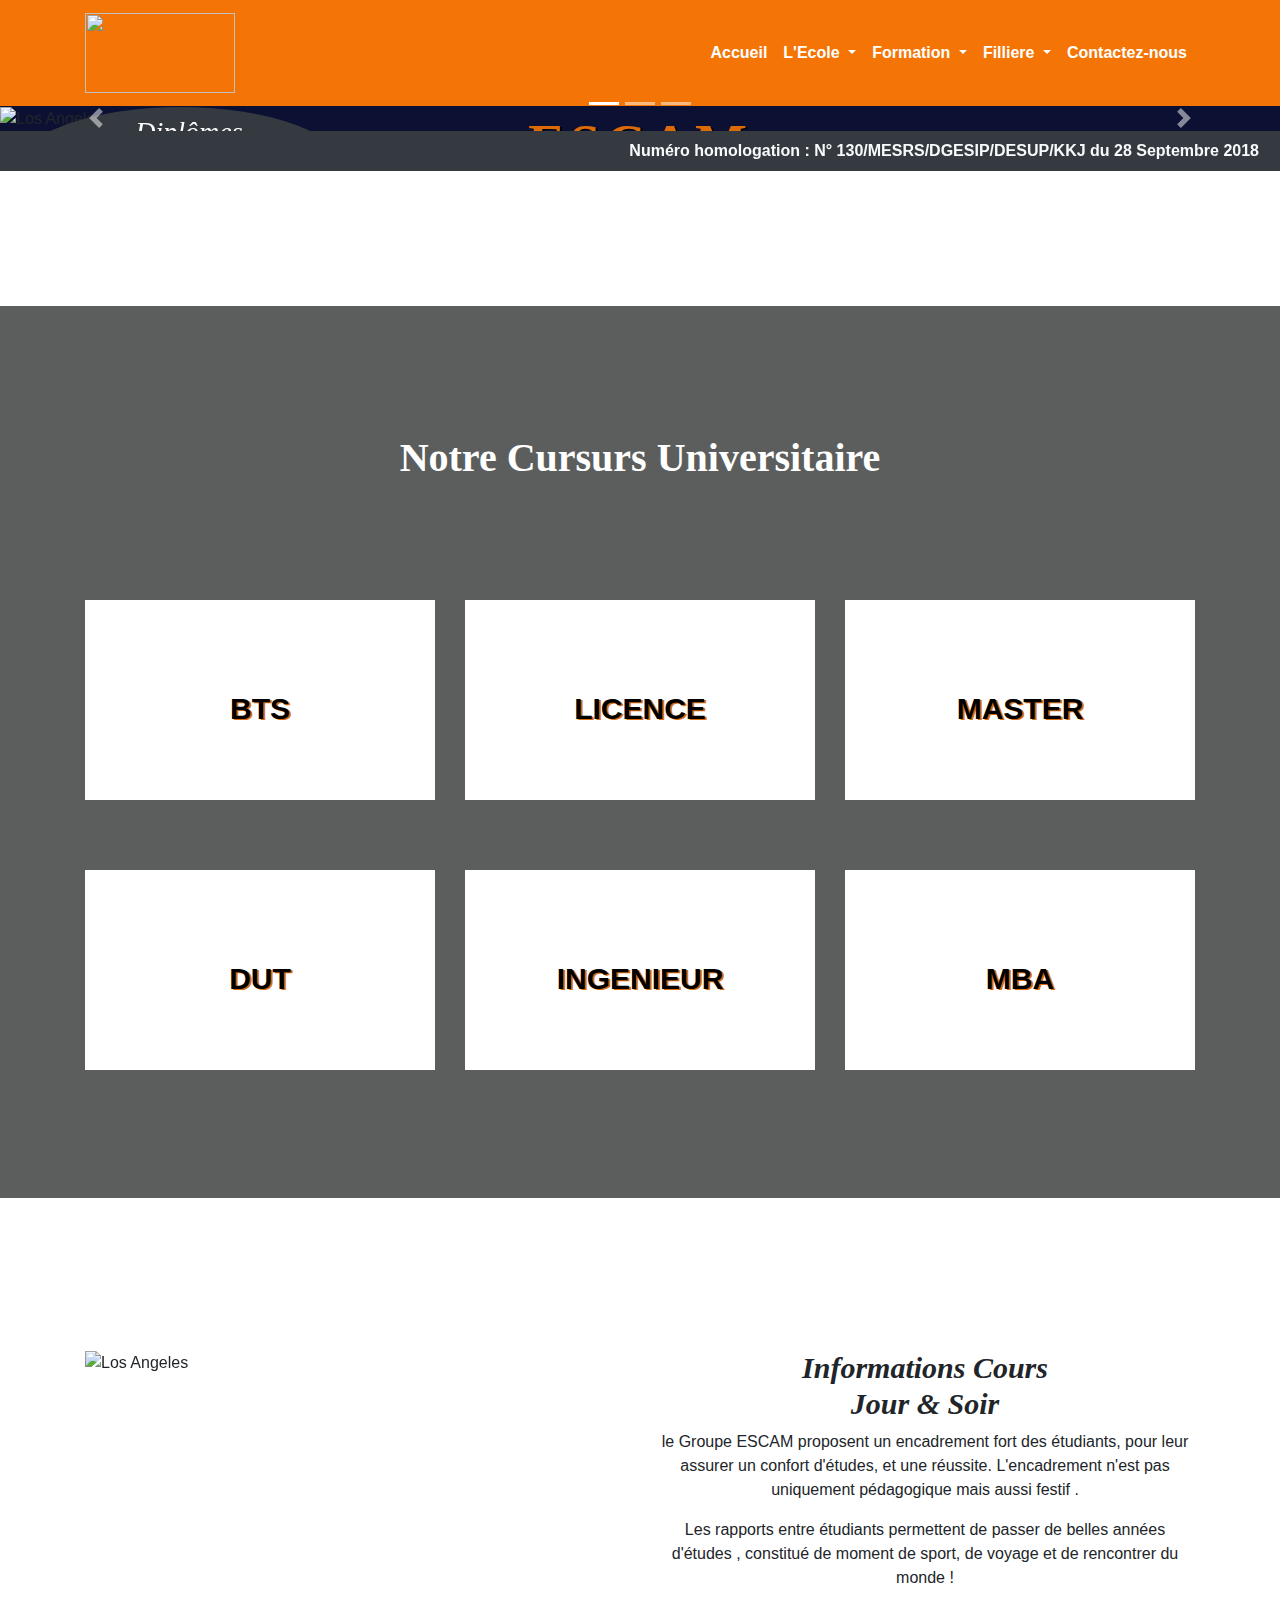
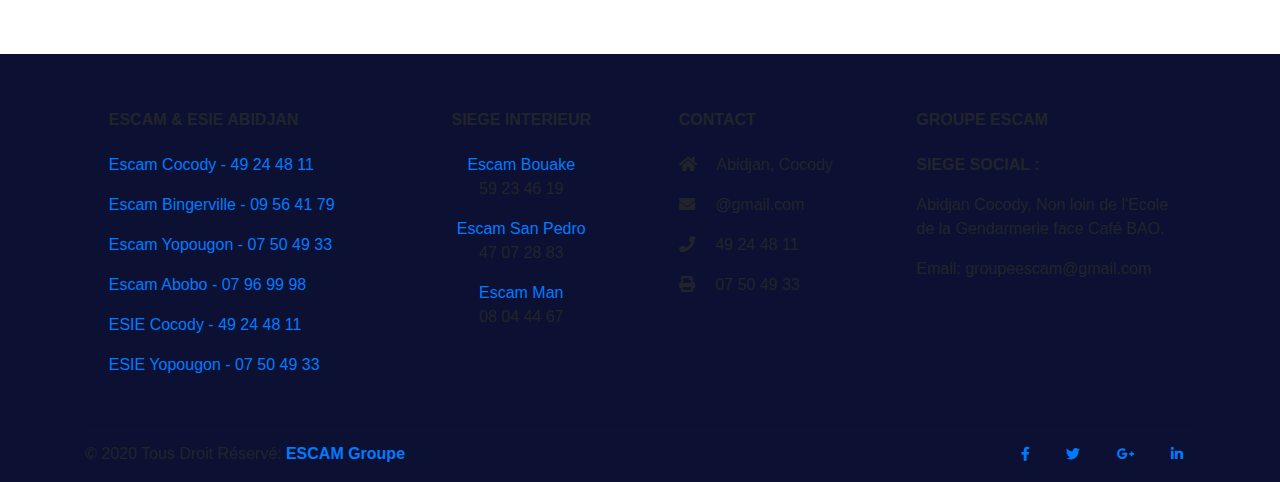
==== commit 5063c4e8: "final" ====
--- a/index.html
+++ b/index.html
@@ -93,16 +93,19 @@
 
     <!-- The slideshow -->
     <div class="carousel-inner">
-      <div class="carousel-item head active">
+      <div class="carousel-item head active" style="background-color: #0c1134;">
         <img class="w-100" src="assets/image/etudiant3.jpg" alt="Los Angeles" height="530px">
         <div class="text-header first">
           <h1> ESCAM</h1>
           <h2>ecole superieure de commerce, <br> d'administration et de management</h2>
 
         </div>
+        <div class="ml-3 homologue bg-dark">
+          <h3 class="pl-2 pt-2 blink_me">Diplômes homologué <br> Par l'Etat </h3>
+      </div>
       </div>
       <div class="carousel-item head">
-        <img class="w-100" src="assets/image/honey-yanibel-minaya-cruz-laORtJZaieU-unsplash.jpg" alt="Chicago" height="530px">
+        <img class="w-100" src="assets/image/clay-banks-zUf39GDNyzU-unsplash.jpg" alt="Chicago" height="530px">
         <div class="text-header head-h2">
           <h2>Nous <br> formons les meilleurs</h2>
         </div>
@@ -123,6 +126,7 @@
       <span class="carousel-control-next-icon"></span>
     </a>
   </div>
+  <marquee scrolldelay="200" behavior="alternate" class="pt-2 pb-2 text-light font-weight-bold  bg-dark"> Numéro homologation : N° 130/MESRS/DGESIP/DESUP/KKJ  du 28 Septembre 2018</marquee>
   <!--END HEADER CAROUSEL-->
 
   <!--DIPLOMES-->
@@ -178,6 +182,7 @@
             <li data-target="#information" data-slide-to="0" class="active"></li>
             <li data-target="#information" data-slide-to="1"></li>
             <li data-target="#information" data-slide-to="2"></li>
+            <li data-target="#information" data-slide-to="3"></li>
           </ul>
 
           <!-- The slideshow -->
@@ -191,11 +196,14 @@
             <div class="carousel-item">
               <img class="w-100" src="assets/image/note-info1.jpg" alt="New York" height="370px">
             </div>
-          </div>
-        </div>
-      </div>
-      <div class="col-md-6 mt-4 info">
-        <h3>Informations Cours du Jour & Soir </h3>
+            <div class="carousel-item">
+              <img class="w-100" src="assets/image/note-info2.jpg" alt="New York" height="370px">
+            </div>
+          </div>
+        </div>
+      </div>
+      <div class="col-md-6 mt-4 info text-center">
+        <h3>Informations Cours <br>  Jour & Soir </h3>
         <p> le Groupe ESCAM proposent un encadrement fort des étudiants, pour leur assurer un confort d'études, et une réussite. 
           L'encadrement n'est pas uniquement pédagogique mais aussi festif .
           </p> 
@@ -225,11 +233,11 @@
 
             <hr class="w-100 clearfix d-md-none">
 
-            <div class="col-md-4 col-lg-3 col-xl-2 mx-auto mt-3">
+            <div class="col-md-4 col-lg-3 col-xl-2 text-center mx-auto mt-3">
                 <h6 class="text-uppercase mb-4 font-weight-bold">Siege interieur</h6>
-                <p> <a href="#!">Escam Bouake - 59 23 46 19</a> </p>
-                <p> <a href="#!">Escam San Pedro - 47 07 28 83</a> </p>
-                <p> <a href="#!">Escam Man - 08 04 44 67</a> </p>
+                <p> <a href="#!">Escam Bouake</a> <br> <a> 59 23 46 19</a></p>
+                <p> <a href="#!">Escam San Pedro </a> <br> <a>47 07 28 83</a></p>
+                <p> <a href="#!">Escam Man</a> <br><a> 08 04 44 67</a></p>
             </div>
 
             <hr class="w-100 clearfix d-md-none">
@@ -237,10 +245,10 @@
             <!-- Grid column -->
             <div class="col-md-3 col-lg-2 col-xl-2 mx-auto mt-3">
               <h6 class="text-uppercase mb-4 font-weight-bold">Contact</h6>
-                <p><i class="fas fa-home mr-3"></i> Abidjan, Cocody, CI</p>
-                <p><i class="fas fa-envelope mr-3"></i> info@gmail.com</p>
-                <p><i class="fas fa-phone mr-3"></i> +225 49 24 48 11</p>
-                <p><i class="fas fa-print mr-3"></i> +225 07 50 49 33</p>
+                <p><i class="fas fa-home mr-3"></i> Abidjan, Cocody</p>
+                <p><i class="fas fa-envelope mr-3"></i> @gmail.com</p>
+                <p><i class="fas fa-phone mr-3"></i>  49 24 48 11</p>
+                <p><i class="fas fa-print mr-3"></i> 07 50 49 33</p>
             </div>
 
             <!-- Grid column -->
@@ -251,6 +259,7 @@
               <h6 class="text-uppercase mb-4 font-weight-bold">Groupe ESCAM </h6>
               <p class="text-uppercase font-weight-bold">SIEGE SOCIAL :</p>
               <p>Abidjan Cocody, Non loin de l'Ecole de la Gendarmerie face Café BAO.</p>
+              <p>Email:  groupeescam@gmail.com </p>
             </div>
 
 
@@ -266,7 +275,7 @@
                 <!--Copyright-->
                 <p class="text-center text-md-left">© 2020 Tous Droit Réservé:
                     <a href="#!">
-                        <strong> ESCAM CI</strong>
+                        <strong> ESCAM Groupe</strong>
                     </a>
                 </p>
 
@@ -285,8 +294,8 @@
                             </a>
                         </li>
                         <li class="list-inline-item">
-                            <a class="btn-floating btn-sm rgba-white-slight mx-1">
-                                <i class="fab fa-twitter"></i>
+                            <a href="https://www.google.com" class="btn-floating btn-sm rgba-white-slight mx-1">
+                                <i class="fab fa-twitter"> </i>
                             </a>
                         </li>
                         <li class="list-inline-item">
--- a/assets/css/style.css
+++ b/assets/css/style.css
@@ -32,8 +32,7 @@
     position: absolute;
     top: 20%;
    text-align: center;
-   width: 70%;
-   color: #fff;
+   width: 100%;
    font-family: Georgia, serif;
 }
 
@@ -56,6 +55,7 @@
     font-size: 55px;
     font-weight: bold;
     letter-spacing: 3px;
+    color: #db6b09;
     text-shadow: 2px 1px 0px #000;
 }
 
@@ -246,7 +246,7 @@
       background: red;
   }
   .back-bleu{
-      background: blue;
+      background: #010136;
   }
   .back-orange{
       background: #a06903;
@@ -256,7 +256,7 @@
         display: none;
     }
   }
-
+  
   @media screen and (min-width: 1200px) {
     .homologue{
     position: absolute;
@@ -271,4 +271,14 @@
     height: 124px;
     text-align: right;
     }
+  }
+
+  .blink_me {
+    animation: blinker 1s linear infinite;
+  }
+  
+  @keyframes blinker {
+    100% {
+      opacity: 0;
+    }
   }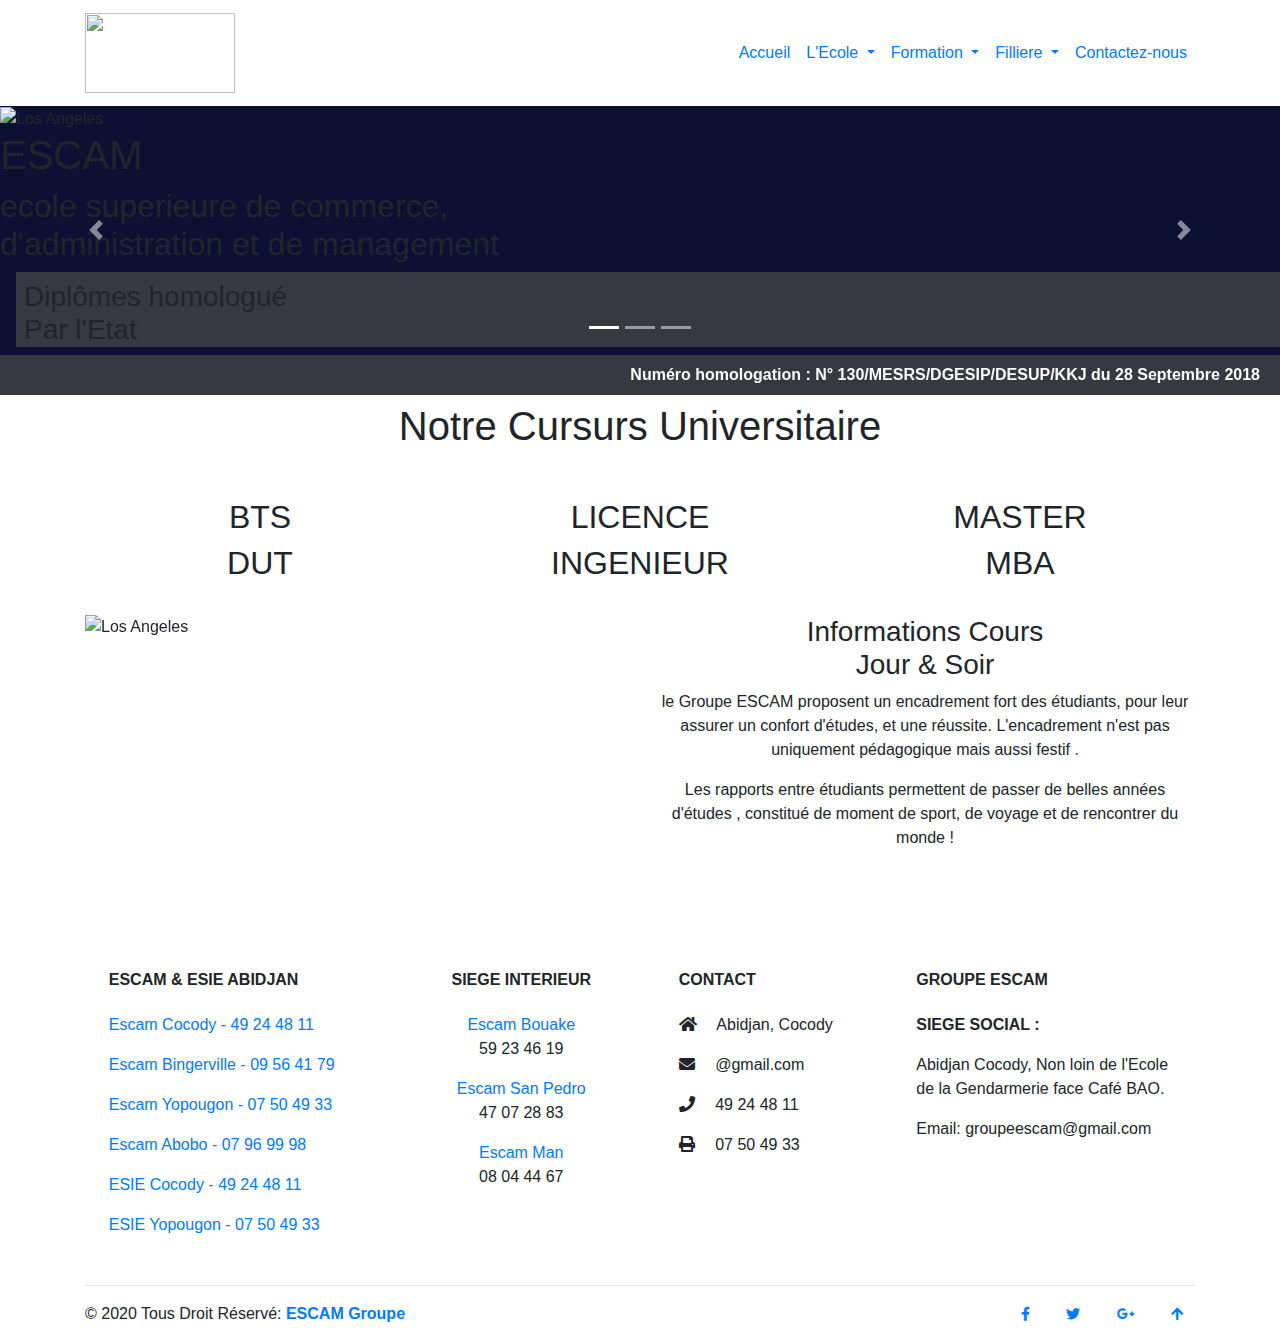
==== commit f5d51b44: "blink text" ====
--- a/index.html
+++ b/index.html
@@ -289,7 +289,7 @@
                 <div class="text-center text-md-right">
                     <ul class="list-unstyled list-inline">
                         <li class="list-inline-item">
-                            <a class="btn-floating btn-sm rgba-white-slight mx-1">
+                            <a href="#" class="btn-floating btn-sm rgba-white-slight mx-1">
                                 <i class="fab fa-facebook-f"></i>
                             </a>
                         </li>
@@ -305,7 +305,7 @@
                         </li>
                         <li class="list-inline-item">
                             <a class="btn-floating btn-sm rgba-white-slight mx-1">
-                                <i class="fab fa-linkedin-in"></i>
+                                <i class="fa fa-arrow-up"></i>
                             </a>
                         </li>
                     </ul>
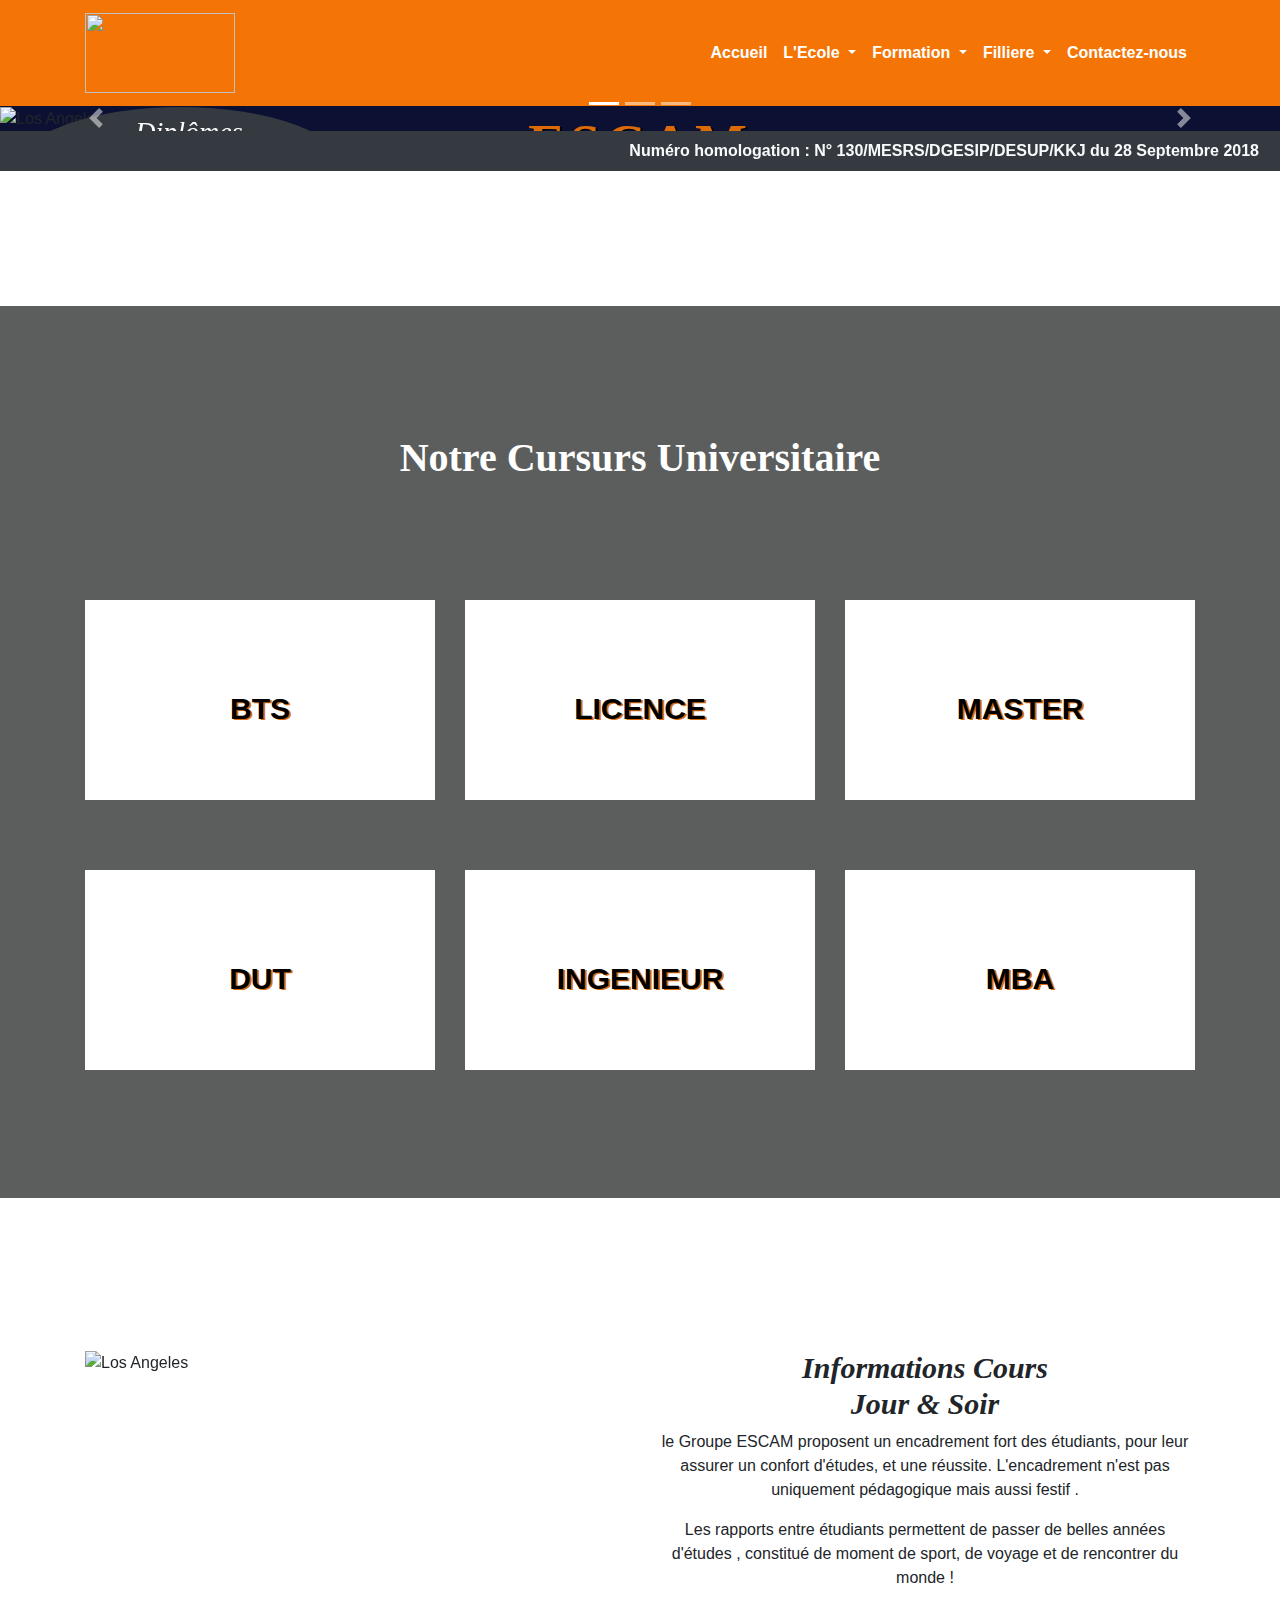
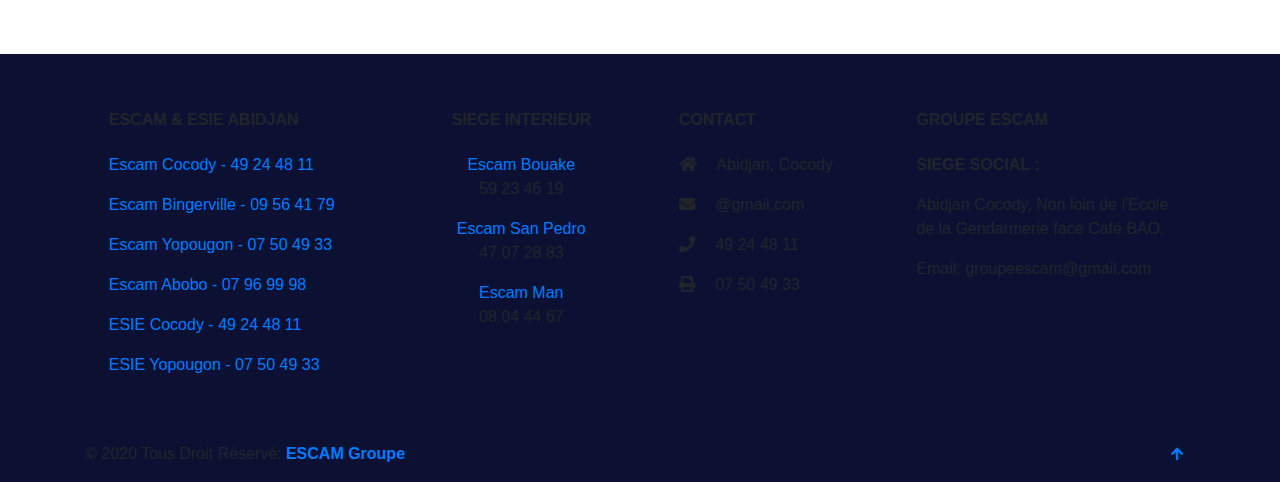
==== commit 398c8669: "blink text all" ====
--- a/index.html
+++ b/index.html
@@ -290,21 +290,6 @@
                     <ul class="list-unstyled list-inline">
                         <li class="list-inline-item">
                             <a href="#" class="btn-floating btn-sm rgba-white-slight mx-1">
-                                <i class="fab fa-facebook-f"></i>
-                            </a>
-                        </li>
-                        <li class="list-inline-item">
-                            <a href="https://www.google.com" class="btn-floating btn-sm rgba-white-slight mx-1">
-                                <i class="fab fa-twitter"> </i>
-                            </a>
-                        </li>
-                        <li class="list-inline-item">
-                            <a class="btn-floating btn-sm rgba-white-slight mx-1">
-                                <i class="fab fa-google-plus-g"></i>
-                            </a>
-                        </li>
-                        <li class="list-inline-item">
-                            <a class="btn-floating btn-sm rgba-white-slight mx-1">
                                 <i class="fa fa-arrow-up"></i>
                             </a>
                         </li>
--- a/assets/css/style.css
+++ b/assets/css/style.css
@@ -0,0 +1,284 @@
+#navbar_top {
+    background: #f47505;
+}
+.navbar-toggler {
+    background: #fff;
+}
+.navbar-toggler-icon{
+    background: #000;
+}
+.navbar-nav.ml-auto a {
+    color: #fff;
+    font-weight: bold;
+}
+.navbar-nav.ml-auto a:hover {
+    color: #000;
+    
+}
+.dropdown:hover>.dropdown-menu {
+    display: block;
+  }
+
+.dropdown-menu a:hover {
+    background: #05059f;
+    color: #fff !important;
+}
+
+
+.carousel-item.head{
+    position: relative;
+}
+.carousel-item .text-header{
+    position: absolute;
+    top: 20%;
+   text-align: center;
+   width: 100%;
+   font-family: Georgia, serif;
+}
+
+.text-header h1{
+    font-size: 55px;
+    font-weight: bold;
+    letter-spacing: 5px;
+    color: #db6b09;
+    text-shadow: 2px 1px 0px #000;
+}
+.first h2{
+    font-size: 35px;
+    text-transform: capitalize;
+    font-weight: bold;
+    letter-spacing: 3px;
+    color: #db6b09;;
+    text-shadow: 2px 1px 0px #000;
+}
+.head-h2 h2{
+    font-size: 55px;
+    font-weight: bold;
+    letter-spacing: 3px;
+    color: #db6b09;
+    text-shadow: 2px 1px 0px #000;
+}
+
+.cursurs-home{
+    margin-top: 10%;
+    margin-bottom: 10%;
+    padding-top: 10%;
+    padding-bottom: 10%;
+    background: #5c5e5d;
+}
+
+.cursurs-home h1 {
+    color: #fff;
+    font-weight: bold;
+    font-family: Georgia, serif;
+}
+
+.diplome {
+    background: #fff;
+    padding-top: 10%;
+    padding-bottom: 10%;
+    margin-top: 20%;
+    height: 200px;
+}
+.diplome:hover {
+    background: #ec9108;
+    font-style: italic;
+    font-family: Georgia, serif;
+    color: #05059f;
+}
+
+.diplome-vu h2 {
+    margin-top: 16%;
+    font-weight: bold;
+    font-size:30px;
+    color: #000;
+    text-shadow: 2px 1px 0px #db6b09;
+}
+
+.container .info h3{
+    font-family: Georgia, serif;
+    font-weight: bold;
+    font-style: italic;
+    font-size: 30px;
+}
+
+/****END ACCUEIL **/
+
+/**A PROPOS ***/
+.head-ecole {
+    position: relative;
+    padding: 0;
+}
+
+.text-ecole{
+    position: absolute;
+    top: 20%;
+    text-align: center;
+    width: 100%;
+    color: #fff;
+    font-family: Georgia, serif;
+}
+
+
+#innerPara{padding:20px;}
+legend{width:200px;padding:10px 20px;}
+
+.border-gris{
+    border: 2px solid #b18e4c !important;
+}
+footer{
+    background: #0c1134 !important;
+}
+
+.fondateur h1 {
+    background: #126297;
+    margin-top: 10%;
+    font-weight: bold;
+    margin-bottom: 5%;
+    font-family: Georgia, serif;
+    color: #FFFFFF;
+    text-shadow: 4px 3px 0px #7A7A7A;
+    padding-top: 3%;
+    padding-bottom: 3%;
+}
+.directeur h2 {
+    font-family: serif;
+    margin-top: 10%;
+    font-weight: bold;
+    color: #000;
+    text-shadow: 1px 1px 0px #db6b09;
+    font-size: 40px;
+}
+
+.text-fondateur{
+    background: #db6b09;
+}
+.text-fondateur .store{
+    background: #fff;
+    padding: 4%;
+}
+.store-title{
+    font-weight: bold;
+}
+
+.present-escam{
+    background: #3f4139;
+}
+.present-escam .store{
+    background: #fff;
+    padding: 4%;
+}
+
+.marg-title{
+    margin-top: 14%;
+}
+
+/******END A PROPOS*****/
+
+/****FORMATION****/
+
+.certif{
+    background: orange;
+    margin-top: 5%;
+    padding-bottom: 2%;
+
+}
+.certif h1 {
+    font-weight: bold;
+    margin-bottom: 5%;
+    font-family: Georgia, serif;
+    color: #FFFFFF;
+    text-shadow: 4px 3px 0px #7A7A7A;
+    padding-top: 3%;
+    padding-bottom: 3%;
+}
+
+.profession h1{
+    font-weight: bold;
+    font-family: Georgia, serif;
+    color: #db6b09;
+    text-shadow: 2px 1px 0px #232525;
+    padding-top: 3%;
+    padding-bottom: 3%;
+}
+
+.profession h2{
+    font-weight: bold;
+    font-family: Georgia, serif;
+    color: #071c61;
+    text-shadow: 2px 1px 0px #000;
+    padding-top: 3%;
+    padding-bottom: 3%;
+}
+
+.exam h3{
+    font-weight: bold;
+    color: #fff;
+    text-shadow: 2px 1px 0px #db6b09;
+    padding-top: 3%;
+    padding-bottom: 3%;
+}
+
+/***FILIERE ****/
+.title-filiere h1 {
+    background:  #db6b09;
+    font-weight: bold;
+    margin-bottom: 5%;
+    font-family: Georgia, serif;
+    color: #000;
+    text-shadow: 2px 1px 0px #fff;
+    padding-top: 3%;
+    padding-bottom: 3%;
+}
+
+/*COntact */
+
+@media screen and (min-width: 700px) {
+    .escam-form{
+        width: 50%;
+        margin-left: auto;
+        margin-right: auto;
+    }
+  }
+
+  /***Homologue par l'etat ***/
+  .back-fil{
+      background: red;
+  }
+  .back-bleu{
+      background: #010136;
+  }
+  .back-orange{
+      background: #a06903;
+  }
+  @media screen and (max-width: 1180px) {
+    .homologue{
+        display: none;
+    }
+  }
+  
+  @media screen and (min-width: 1200px) {
+    .homologue{
+    position: absolute;
+    top: 5%;
+    padding-right: 8%;
+    width: 100%;
+    color: #fff;
+    font-family: Georgia, serif;
+    font-style: italic;
+    border-radius: 50%;
+    width: 329px;
+    height: 124px;
+    text-align: right;
+    }
+  }
+
+  .blink_me {
+    animation: blinker 1s linear infinite;
+  }
+  
+  @keyframes blinker {
+    50% {
+      opacity: 0;
+    }
+  }